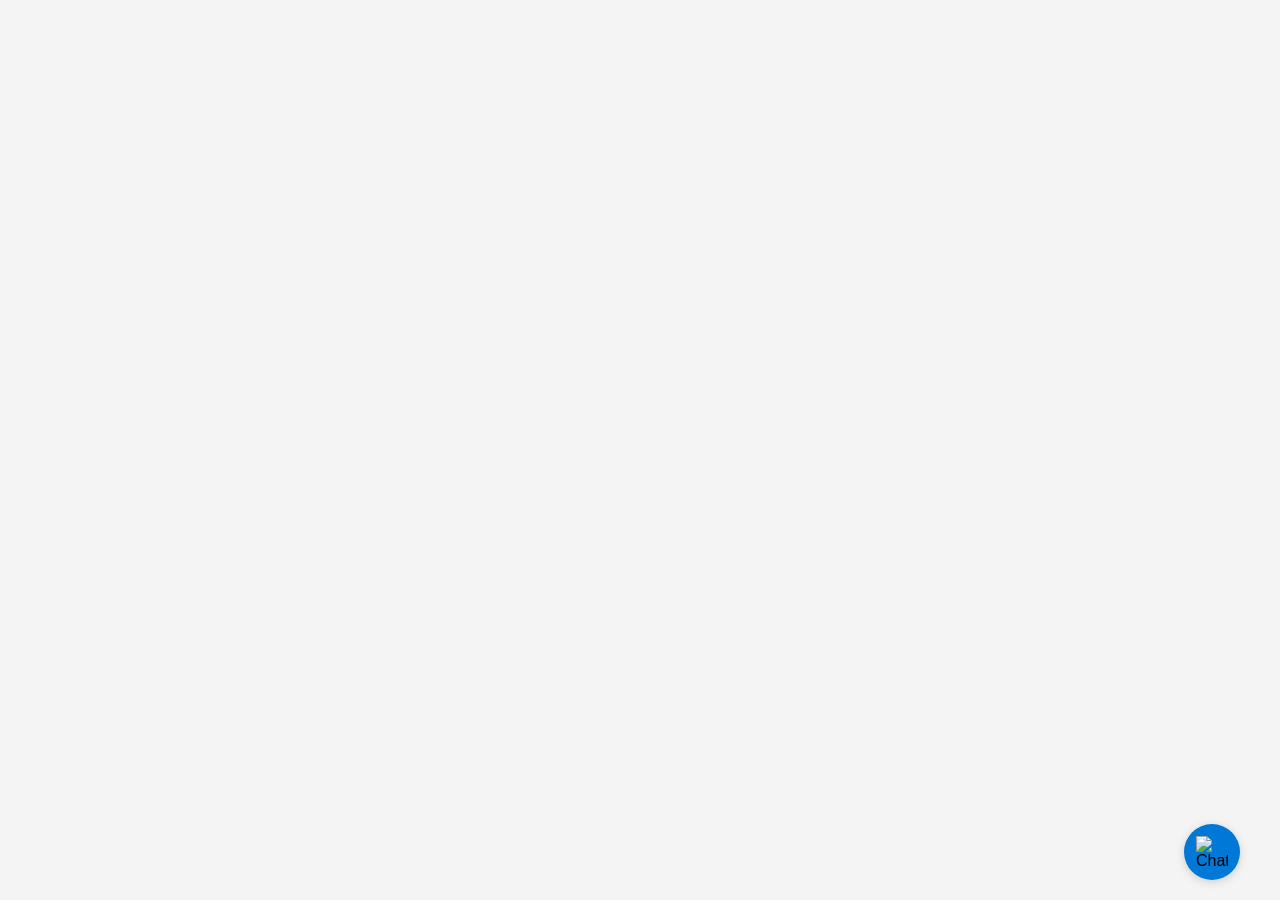
==== chat.html @ 9e1e27e0 "the Viyona_fintech   chatbot to example to develop the duplicate the chatbot create idea of viyona_f" ====
<!DOCTYPE html>
<html lang="en">
<head>
    <meta charset="UTF-8">
    <meta name="viewport" content="width=device-width, initial-scale=1.0">
    <title>Chatbot</title>
    <style>
        body { font-family: Arial, sans-serif; background: #f4f4f4; }
        #chatbox { width: 300px; height: 520px; margin: 40px auto; background: #fff; border-radius: 8px; box-shadow: 0 2px 8px #ccc; padding: 20px; position: fixed; bottom: 30px; right: 40px; display: none; z-index: 1001; overflow: hidden; border: 2px solid #0078d7; }
        .message { margin: 10px 0; }
        .bot { color: #333; }
        .user { color: #0078d7; text-align: right; }
        #options { margin-top: 10px; }
        .option-btn { margin: 5px 5px 0 0; padding: 8px 16px; border: none; border-radius: 4px; background: #0078d7; color: #fff; cursor: pointer; }
        .option-btn:hover { background: #005fa3; }
        #user-input { width: 60%; padding: 8px; border-radius: 4px; border: 1px solid #ccc; }
        #send-btn { padding: 8px 16px; border: none; border-radius: 4px; background: #0078d7; color: #fff; cursor: pointer; }
        #chatbot-icon { position: fixed; bottom: 20px; right: 40px; width: 56px; height: 56px; background: #0078d7; border-radius: 50%; display: flex; align-items: center; justify-content: center; cursor: pointer; box-shadow: 0 2px 8px #ccc; z-index: 1002; }
        #chatbot-icon:hover { background: #005fa3; }
        #close-chat { position: absolute; top: 10px; right: 10px; background: transparent; border: none; font-size: 20px; color: #888; cursor: pointer; }
        #close-chat:hover { color: #d00; }
        #messages { height: 350px; max-height: 350px; overflow-y: auto; overflow-x: auto; direction: ltr; background: #fafbfc; padding-right: 8px; }
        #messages::-webkit-scrollbar { width: 10px; background: #f4f4f4; }
        #messages::-webkit-scrollbar-thumb { background: #ccc; border-radius: 5px; }
        #messages { scrollbar-width: thin; scrollbar-color: #ccc #f4f4f4; }
    </style>
</head>
<body>
    <div id="chatbot-icon" title="Open Chatbot">
        <img src="/static/logo.png" alt="Chatbot Logo" style="width:32px;height:32px;display:block;margin:auto;" />
    </div>
    <div id="chatbox">
        <button id="close-chat" title="Close">&times;</button>
        <div id="messages"></div>
        <div id="options"></div>
        <div style="margin-top:10px;">
            <input type="text" id="user-input" placeholder="Type your message...">
            <button id="send-btn">Send</button>
        </div>
    </div>
    <script>
        async function sendMessage(message) {
            const response = await fetch('/chat', { 
                method: 'POST',
                headers: { 'Content-Type': 'application/json' },
                body: JSON.stringify({ message })
            });
            return response.json();
        }

        function addMessage(text, sender) {
            const msgDiv = document.createElement('div');
            msgDiv.className = 'message ' + sender;
            if (sender === 'bot') {
                // Create a container for logo and text
                const container = document.createElement('div');
                container.style.display = 'flex';
                container.style.alignItems = 'flex-start';
                // Logo
                const logo = document.createElement('img');
                logo.src = '/static/logo.png';
                logo.alt = 'Bot Logo';
                logo.style.width = '24px';
                logo.style.height = '24px';
                logo.style.marginRight = '8px';
                // Text
                const textSpan = document.createElement('span');
                textSpan.textContent = text;
                container.appendChild(logo);
                container.appendChild(textSpan);
                msgDiv.appendChild(container);
            } else {
                msgDiv.textContent = text;
            }
            document.getElementById('messages').appendChild(msgDiv);
            document.getElementById('messages').scrollTop = document.getElementById('messages').scrollHeight;
        }

        function showOptions(options) {
            const optionsDiv = document.getElementById('options');
            optionsDiv.innerHTML = '';
            if (options && options.length) {
                options.forEach(opt => {
                    const btn = document.createElement('button');
                    btn.className = 'option-btn';
                    btn.textContent = opt;
                    btn.onclick = () => {
                        addMessage(opt, 'user');
                        document.getElementById('options').innerHTML = '';
                        handleUserInput(opt);
                    };
                    optionsDiv.appendChild(btn);
                });
            }
        }

        async function handleUserInput(input) {
            document.getElementById('user-input').value = '';
            const data = await sendMessage(input);
            if (data.bot) addMessage(data.bot, 'bot');
            showOptions(data.options);
        }

        document.getElementById('send-btn').onclick = () => {
            const input = document.getElementById('user-input').value;
            if (input.trim()) {
                addMessage(input, 'user');
                handleUserInput(input);
            }
        };
        document.getElementById('user-input').addEventListener('keydown', function(e) {
            if (e.key === 'Enter') document.getElementById('send-btn').click();
        });

        // Initial welcome message
        window.onload = () => {
            // Don't show chatbox on load
        };
        // Show chatbox when icon is clicked
        document.getElementById('chatbot-icon').onclick = () => {
            document.getElementById('chatbox').style.display = 'block';
            document.getElementById('chatbot-icon').style.display = 'none';
            handleUserInput('');
        };
        // Hide chatbox when close button is clicked
        document.getElementById('close-chat').onclick = () => {
            document.getElementById('chatbox').style.display = 'none';
            document.getElementById('chatbot-icon').style.display = 'flex';
        };
    </script>
</body>
</html>
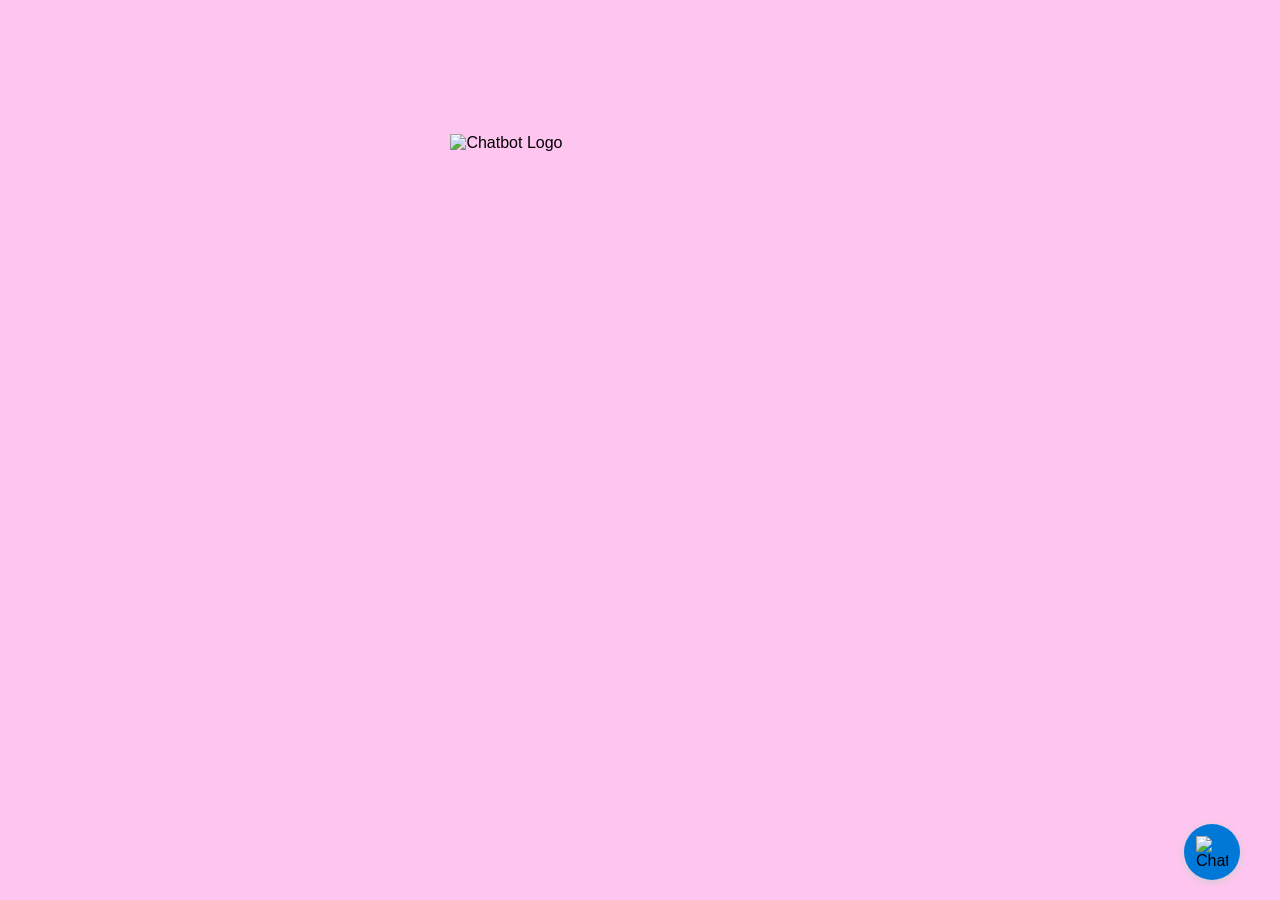
==== commit b2278c47: "Update chat.html To add the logo with chat and option are Automatic show . still update the viyona_f" ====
--- a/chat.html
+++ b/chat.html
@@ -5,27 +5,113 @@
     <meta name="viewport" content="width=device-width, initial-scale=1.0">
     <title>Chatbot</title>
     <style>
-        body { font-family: Arial, sans-serif; background: #f4f4f4; }
-        #chatbox { width: 300px; height: 520px; margin: 40px auto; background: #fff; border-radius: 8px; box-shadow: 0 2px 8px #ccc; padding: 20px; position: fixed; bottom: 30px; right: 40px; display: none; z-index: 1001; overflow: hidden; border: 2px solid #0078d7; }
-        .message { margin: 10px 0; }
+        body { font-family: Arial, sans-serif; background: #ffc5f1; }
+        #chatbox { 
+            width: 300px; 
+            height: 520px; 
+            margin: 40px auto; 
+            background: #fff; 
+            border-radius: 8px; 
+            box-shadow: 0 2px 8px #ccc; 
+            padding: 12px; 
+            position: fixed; 
+            bottom: 10px; 
+            right: 40px; 
+            display: none; 
+            z-index: 1001; 
+            overflow: hidden; 
+            border: 2px solid #0078d7;
+            display: flex;
+            flex-direction: column;
+            justify-content: flex-end;
+        }
+        .message { margin: 20px 0; }
         .bot { color: #333; }
         .user { color: #0078d7; text-align: right; }
-        #options { margin-top: 10px; }
-        .option-btn { margin: 5px 5px 0 0; padding: 8px 16px; border: none; border-radius: 4px; background: #0078d7; color: #fff; cursor: pointer; }
+        #options { 
+            margin-top: 10px; 
+            margin-bottom: 1%px; /* space for input row */ 
+        }
+        .option-btn { 
+            margin: 5px 5px 0 0; 
+            padding: 8px 15px; 
+            border: none; 
+            border-radius: 4px; 
+            background: #0078d7; 
+            color: #fff; 
+            cursor: pointer; 
+        }
         .option-btn:hover { background: #005fa3; }
-        #user-input { width: 60%; padding: 8px; border-radius: 4px; border: 1px solid #ccc; }
-        #send-btn { padding: 8px 16px; border: none; border-radius: 4px; background: #0078d7; color: #fff; cursor: pointer; }
-        #chatbot-icon { position: fixed; bottom: 20px; right: 40px; width: 56px; height: 56px; background: #0078d7; border-radius: 50%; display: flex; align-items: center; justify-content: center; cursor: pointer; box-shadow: 0 2px 8px #ccc; z-index: 1002; }
+        #user-input { 
+            width: 71%; 
+            padding: 8px; 
+            border-radius: 4px; 
+            border: 1px solid #ccc; 
+        }
+        #send-btn { 
+            padding: 8px 16px; 
+            margin-left: 8px;
+            border: none; 
+            border-radius: 4px; 
+            background: #0078d7; 
+            color: #fff; 
+            cursor: pointer; 
+        }
+        #chatbot-icon { 
+            position: fixed; 
+            bottom: 20px; 
+            right: 40px; 
+            width: 56px; 
+            height: 56px; 
+            background: #0078d7; 
+            border-radius: 50%; 
+            display: flex; 
+            align-items: center; 
+            justify-content: center; 
+            cursor: pointer; 
+            box-shadow: 0 2px 8px #ccc; 
+            z-index: 1002; 
+        }
         #chatbot-icon:hover { background: #005fa3; }
-        #close-chat { position: absolute; top: 10px; right: 10px; background: transparent; border: none; font-size: 20px; color: #888; cursor: pointer; }
+        #close-chat { 
+            position: absolute; 
+            top: 10px; 
+            right: 10px; 
+            background: transparent; 
+            border: none; 
+            font-size: 20px; 
+            color: #888; 
+            cursor: pointer; 
+        }
         #close-chat:hover { color: #d00; }
-        #messages { height: 350px; max-height: 350px; overflow-y: auto; overflow-x: auto; direction: ltr; background: #fafbfc; padding-right: 8px; }
+        #messages { 
+            height: 350px; 
+            max-height: 350px; 
+            overflow-y: auto; 
+            overflow-x: auto; 
+            direction: ltr; 
+            background: #fafbfc; 
+            padding-right: 8px; 
+            margin-bottom: 60px; /* space for input row */ 
+        }
         #messages::-webkit-scrollbar { width: 10px; background: #f4f4f4; }
-        #messages::-webkit-scrollbar-thumb { background: #ccc; border-radius: 5px; }
+        #messages::-webkit-scrollbar-thumb { background: #cccccc; border-radius: 5px; }
         #messages { scrollbar-width: thin; scrollbar-color: #ccc #f4f4f4; }
+        .chatbox-input-row {
+            display: flex;
+            width: 100%;
+            position: absolute;
+            left: 0;
+            bottom: 0;
+            background: #fff;
+            padding: 8px 12px 12px 12px;
+            box-sizing: border-box;
+        }
     </style>
 </head>
 <body>
+    
+     <img src="/static/vlogo.svg" alt="Chatbot Logo" style="width:30%;height:30%;display:block;margin:auto;padding-top:10%;" /> 
     <div id="chatbot-icon" title="Open Chatbot">
         <img src="/static/logo.png" alt="Chatbot Logo" style="width:32px;height:32px;display:block;margin:auto;" />
     </div>
@@ -33,13 +119,13 @@
         <button id="close-chat" title="Close">&times;</button>
         <div id="messages"></div>
         <div id="options"></div>
-        <div style="margin-top:10px;">
+        <div class="chatbox-input-row">
             <input type="text" id="user-input" placeholder="Type your message...">
             <button id="send-btn">Send</button>
         </div>
     </div>
     <script>
-        async function sendMessage(message) {
+           async function sendMessage(message) {
             const response = await fetch('/chat', { 
                 method: 'POST',
                 headers: { 'Content-Type': 'application/json' },
@@ -48,7 +134,7 @@
             return response.json();
         }
 
-        function addMessage(text, sender) {
+        function addMessage(text, sender, links) {
             const msgDiv = document.createElement('div');
             msgDiv.className = 'message ' + sender;
             if (sender === 'bot') {
@@ -69,6 +155,32 @@
                 container.appendChild(logo);
                 container.appendChild(textSpan);
                 msgDiv.appendChild(container);
+                // Add links if present, in a separate block
+                if (links && links.length) {
+                    const linksBlock = document.createElement('div');
+                    linksBlock.style.marginLeft = '32px';
+                    linksBlock.style.marginTop = '8px';
+                    links.forEach(link => {
+                        const linkElem = document.createElement('a');
+                        linkElem.href = link.value;
+                        linkElem.textContent = link.title || link.value;
+                        linkElem.target = (link.openInNewTab === false ? '_self' : '_blank');
+                        linkElem.style.display = 'block';
+                        linkElem.style.color = '#0078d7';
+                        linkElem.style.textDecoration = 'underline';
+                        linkElem.style.cursor = 'pointer';
+                        linkElem.rel = 'noopener noreferrer';
+                        // Fallback: open in new tab on click (for dynamic anchors)
+                        linkElem.addEventListener('click', function(e) {
+                            if (link.openInNewTab !== false) {
+                                e.preventDefault();
+                                window.open(link.value, '_blank', 'noopener');
+                            }
+                        });
+                        linksBlock.appendChild(linkElem);
+                    });
+                    msgDiv.appendChild(linksBlock);
+                }
             } else {
                 msgDiv.textContent = text;
             }
@@ -76,7 +188,24 @@
             document.getElementById('messages').scrollTop = document.getElementById('messages').scrollHeight;
         }
 
+        async function handleUserInput(input) {
+            document.getElementById('user-input').value = '';
+            const data = await sendMessage(input);
+            console.log('handleUserInput received:', data); // Debug log
+            if (data.bot) addMessage(data.bot, 'bot', data.links);
+            // If there is a second_line, show it after a delay, then show options
+            if (data.second_line) {
+                setTimeout(() => {
+                    addMessage(data.second_line, 'bot');
+                    showOptions(data.options); // Show options immediately after second line
+                }, 800); // Show second line after 800ms
+            } else {
+                showOptions(data.options);
+            }
+        }
+
         function showOptions(options) {
+            // Show options as received from backend, no extra Back button, no comment
             const optionsDiv = document.getElementById('options');
             optionsDiv.innerHTML = '';
             if (options && options.length) {
@@ -94,13 +223,6 @@
             }
         }
 
-        async function handleUserInput(input) {
-            document.getElementById('user-input').value = '';
-            const data = await sendMessage(input);
-            if (data.bot) addMessage(data.bot, 'bot');
-            showOptions(data.options);
-        }
-
         document.getElementById('send-btn').onclick = () => {
             const input = document.getElementById('user-input').value;
             if (input.trim()) {
@@ -113,14 +235,31 @@
         });
 
         // Initial welcome message
-        window.onload = () => {
-            // Don't show chatbox on load
-        };
+        window.addEventListener('DOMContentLoaded', () => {
+            // Always reset chatbox and icon visibility on page load
+            const chatbox = document.getElementById('chatbox');
+            const chatbotIcon = document.getElementById('chatbot-icon');
+            const messages = document.getElementById('messages');
+            const options = document.getElementById('options');
+            if (chatbox && chatbotIcon && messages && options) {
+                chatbox.style.display = 'none';
+                chatbotIcon.style.display = 'flex';
+                messages.innerHTML = '';
+                options.innerHTML = '';
+                messages.scrollTop = 0;
+            }
+        });
         // Show chatbox when icon is clicked
         document.getElementById('chatbot-icon').onclick = () => {
             document.getElementById('chatbox').style.display = 'block';
             document.getElementById('chatbot-icon').style.display = 'none';
-            handleUserInput('');
+            // Clear previous messages and options for a fresh start
+            document.getElementById('messages').innerHTML = '';
+            document.getElementById('options').innerHTML = '';
+            handleUserInput(''); // Immediately show welcome/options
+            setTimeout(() => {
+                document.getElementById('user-input').focus();
+            }, 100);
         };
         // Hide chatbox when close button is clicked
         document.getElementById('close-chat').onclick = () => {
